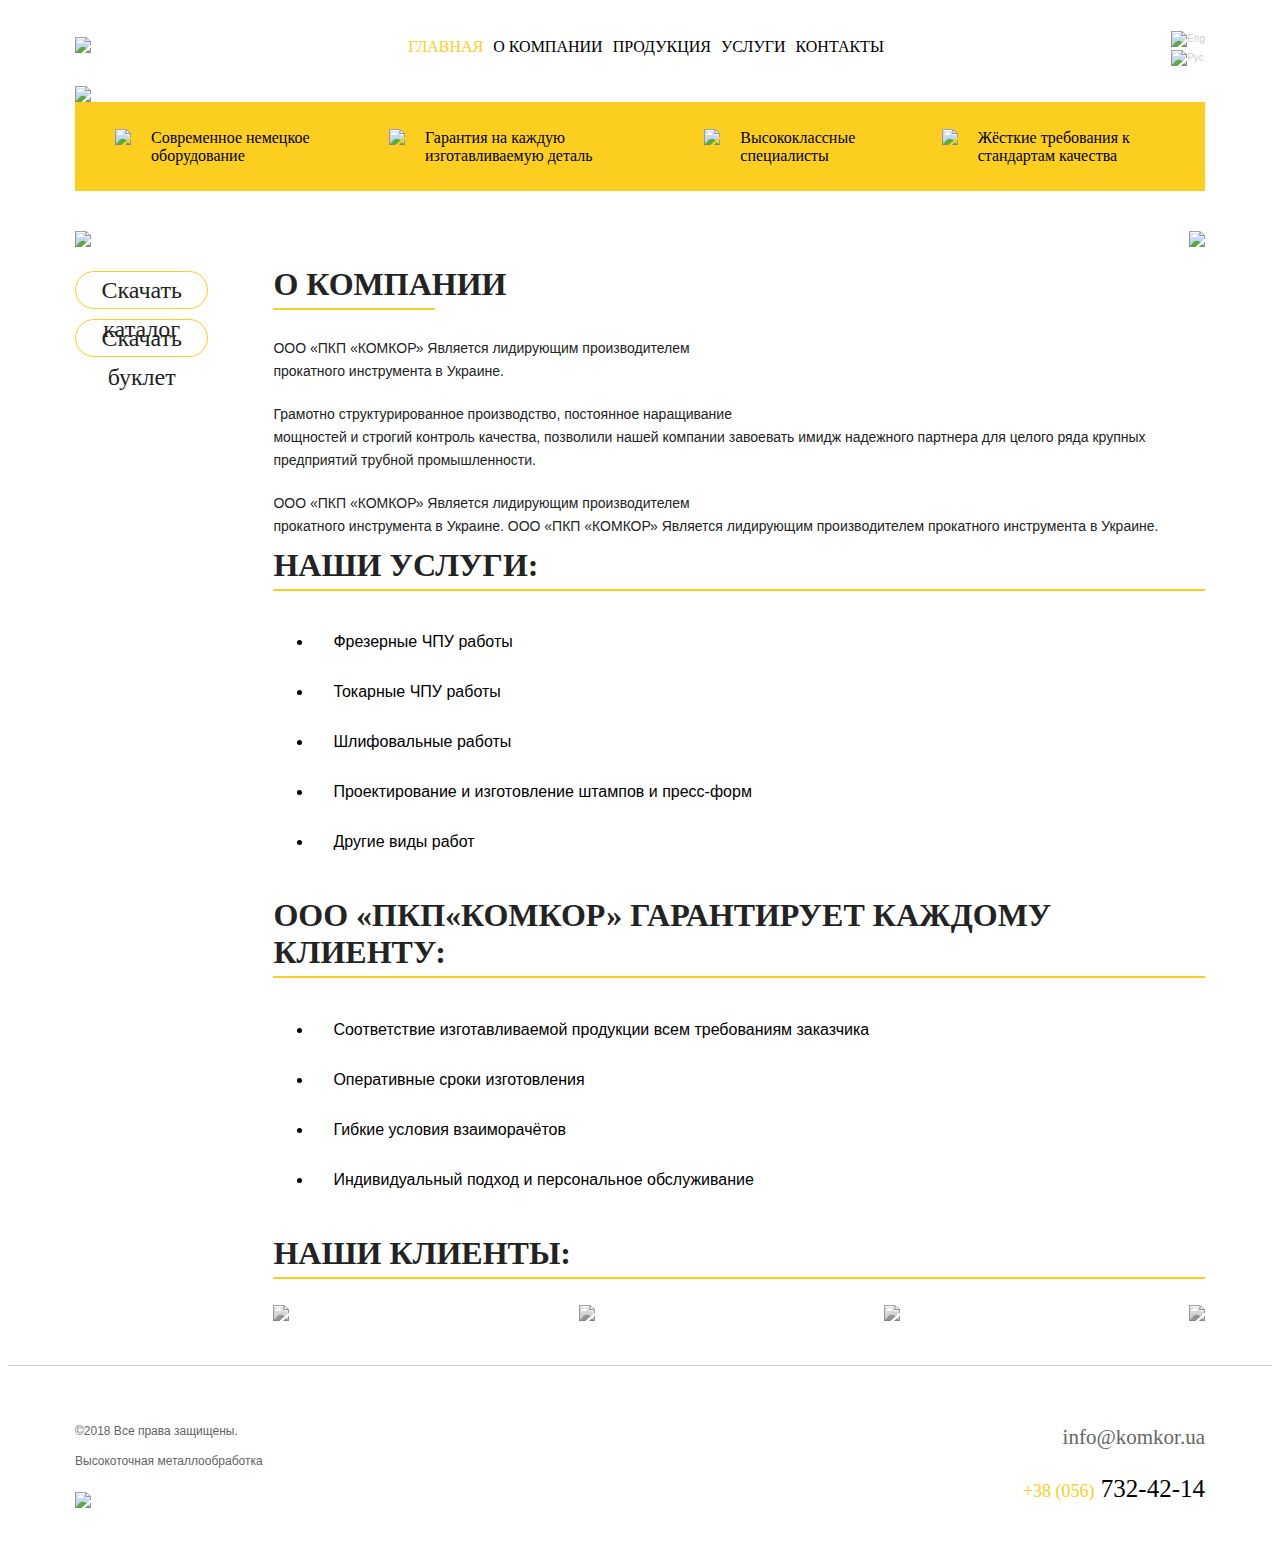
==== index.html @ b80ccbfa "about us" ====
<!DOCTYPE html>
<html>
<head>
	<title>Komkor</title>
	<link rel="stylesheet" type="text/css" href="reset.css">
	<link rel="stylesheet" type="text/css" href="style.css">
	<link rel="stylesheet" type="text/css" href="owl.carousel.min.css">
	<link rel="stylesheet" type="text/css" href="owl.theme.default.min.css">
	<script type="text/javascript" src="js/jquery-3.3.1.min.js"></script>
	<script type="text/javascript" src="js/owl.carousel.min.js"></script>
</head>
<body>
	<header>
		<div class="header-logo"><a href="#"><img src="image/image 3.jpg"></a></div>
		<div class="header-menu">
			<ul>
				<li class="active"><a href="#">Главная</a></li>
				<li><a href="company.html">О компании</a></li>
				<li><a href="#">Продукция</a></li>
				<li><a href="#">Услуги</a></li>
				<li><a href="#">Контакты</a></li>
			</ul>
		</div>
		<div class="header-language">
			<div class="language"><a href="#"><img src="image/flag-eng.png">Eng</a></div>
			<div class="language"><a href="#"><img src="image/flag-round-250.png">Рус</a></div>
		</div>
	</header>
	<main>
		<div class="wrap-banner">
			<div class="banner-picture"><img src="image/photo_2018-12-05_20-27-13.jpg"></div>
			<div class="banner-content">
				<div class="banner-items">
					<div class="items-icon"><img src="image/icons8-шестерни-100.png"></div>
					<div class="items-text">Современное немецкое оборудование</div>
				</div>
				<div class="banner-items">
					<div class="items-icon"><img src="image/icons8-безопасность-проверена-100.png"></div>
					<div class="items-text">Гарантия на каждую изготавливаемую деталь</div>
				</div>
				<div class="banner-items">
					<div class="items-icon"><img src="image/icons8-рабочий-100.png"></div>
					<div class="items-text">Высококлассные специалисты</div>
				</div>
				<div class="banner-items">
					<div class="items-icon"><img src="image/icons8-гарантия-100.png"></div>
					<div class="items-text">Жёсткие требования к стандартам качества</div>
				</div>
			</div>
		</div>
		<div class="content">
			<div class="left-block">
				<div class="left-image"><img src="image/Group 6.png"></div>
				<div class="left-wrapbutton">
					<div class="left-button"><a href="#">Скачать каталог</a></div>
					<div class="left-button"><a href="#">Скачать буклет</a></div>
				</div>
			</div>
			<div class="right-block">
				<div class="right-content">
					<div class="right-content-text">
						<h2>О КОМПАНИИ</h2>
						<p>ООО «ПКП «КОМКОР» Является лидирующим производителем <br>прокатного инструмента в Украине.</p>
						<p>Грамотно структурированное производство, постоянное наращивание<br> мощностей и строгий контроль качества, позволили нашей компании завоевать имидж надежного партнера для целого ряда крупных предприятий трубной промышленности.</p>
						<p>ООО «ПКП «КОМКОР» Является лидирующим производителем<br> прокатного инструмента в Украине. ООО «ПКП «КОМКОР» Является лидирующим производителем прокатного инструмента в Украине.</p>
					</div>
					<div class="right-content-img"><img src="image/титул1-1 2.png"></div>
				</div>
				<div class="right-text right-text-about">
					<h2 class="line">НАШИ УСЛУГИ:</h2>
					<ul>
						<li>Фрезерные ЧПУ работы</li>
						<li>Токарные ЧПУ работы</li>
						<li>Шлифовальные работы</li>
						<li>Проектирование и изготовление штампов и пресс-форм</li>
						<li>Другие виды работ</li>
					</ul>
				</div>
				<div class="right-text">
					<h2 class="line">ООО «ПКП«КОМКОР» гарантирует каждому клиенту:</h2>
					<ul>
						<li>Соответствие изготавливаемой продукции всем требованиям заказчика</li>
						<li>Оперативные сроки изготовления</li>
						<li>Гибкие условия взаиморачётов</li>
						<li>Индивидуальный подход и персональное обслуживание</li>
					</ul>
				</div>
				<div class="right-text ">
					<h2 class="line">НАШИ КЛИЕНТЫ:</h2>
					<div class="right-wrap-icon">
						<div class="right-icon"><img src="image/Centravis_company_profile.png"></div>
						<div class="right-icon"><img src="image/Corum_Group_Logo.png"></div>
						<div class="right-icon"><img src="image/Arcelor_Mittal.png"></div>
						<div class="right-icon"><img src="image/011-1024x428.png"></div>
					</div>
			</div>
		</div>
	</main>
	<hr>
	<footer>
		<div class="wrap-footer">
			<div class="footer-logo-text">
				<p>©2018 Все права защищены.</p>
				<p>Высокоточная металлообработка</p>
				<div class="footer-logo"><a href="#"><img src="image/image 3.jpg"></a></div>
			</div>
			<div class="footer-kontakt">
				<p class="email">info@komkor.ua</p>
				<p class="number-phone"><span>+38 (056)</span> 732-42-14</p>
			</div>
	</footer>
</body>
</html>
---- style.css ----
@font-face{
	font-family:"TextCondPro-Regular";
	src:url("fonts/PFDinTextCondPro-Regular.otf");
}
header{
	max-width: 1130px;
	width: 100%;
	height: 78px;
	display: flex;
	flex-direction: row;
	justify-content: space-between;
	align-items: center;
	margin: auto;
}
.header-menu ul{
	display: flex;
	flex-direction: row;
	justify-content: space-between;
}
.header-menu li{
	list-style-type: none;
	
}
.header-menu a{
	text-decoration: none;
	color: #000000;
	font-size: 16px;
	text-transform: uppercase;
	padding-right: 10px;
	font-family:"TextCondPro-Regular";
}
.header-menu li.active a {
	color: #FBCE1F;
}
.header-menu a:hover{
	color: #FBCE1F;
}

.header-language{
	display: flex;
	flex-direction: column;
	justify-content: center;
}
.header-language a{
	text-decoration: none;
	color: #CECECE;
	font-size: 10px;
	font-family: Arial;
}
.header-language a:hover{
	color: #000;
}
.header-language img{
	vertical-align: middle;
}
main{
	max-width: 1130px;
	margin: auto;
}
.wrap-banner{
	width: 100%;
	display: flex;
	flex-direction: column;
	justify-content: center;
}
.banner-picture{
	margin-bottom: -4px;
}
.banner-picture img{
	width: 100%;
}
.banner-content{
	background: #FBCE1F;
	height: 89px;
	width: 100%;
}
.banner-content{
	display: flex;
	flex-direction: row;
	justify-content: center;
	align-items: center;
}
.banner-items{
	padding: 20px;
	display: flex;
	flex-direction: row;
	justify-content: space-between;
}
.items-icon{
	padding: 0 20px;
}
.content{
	width: 100%;
	margin: 40px 0;
	display: flex;
	flex-direction: row;
	justify-content: space-between;
}
.left-block{
	margin-right: 65px; 
}
.left-image{
	margin-bottom: 20px;
}
.left-button{
	margin: 10px 0;
	height: 36px;
	line-height: 36px;
	border:1px solid #FBCE1F;
	border-radius: 25px;
	text-align: center;
}
.left-button:hover{
	background: #FBCE1F;
}
.left-button a{
	color: #232323;
	font-size:24px;
	font-family:"TextCondPro-Regular";
	text-decoration: none;
}
.right-content{
	display: flex;
	flex-direction: row;
	justify-content: space-between;
}
h2{
	color: #232323;
	font-size: 32px;
	font-family: "TextCondPro-Regular";
	text-transform: uppercase;
	margin-top: 35px;
}

.right-content-text h2:after{
	content: "";
	display: block;
	height: 2px;
	background: #FBCE1F;
	width: 162px;
	margin-top: 5px;
	margin-bottom: 20px;
}
.line{
	margin-top: 30px;
}
.right-text-about{
	margin-top: -35px;
}
.line:after{
	content: "";
	display: block;
	height: 2px;
	background: #FBCE1F;
	width: 100%;
	margin-top: 5px;
	margin-bottom: 20px;
}
.right-content-text p{
	font-size: 14px;
	color: #232323;
	font-family: Arial;
	line-height: 23px;
	margin-top: 20px;
}
.right-text li{
	color:  #000000;
	font-family: Arial;
	font-size: 16px;
	line-height: 50px;
}
.right-text li:before{
	content: url(image/Group2.7.png);
	padding: 0 10px;
}
.right-wrap-icon{
	display: flex;
	flex-direction: row;
	justify-content: space-between;
}
.right-icon{
	filter: grayscale(100%);
}
.right-icon:hover{
	filter: grayscale(0);
}
footer{
	max-width: 1130px;
	margin: auto;
	padding: 30px 0;
}
hr{
	border: none;
	border-top: 1px solid#ccc;
	width: 100%;
}
.wrap-footer{
	display: flex;
	flex-direction: row;
	justify-content: space-between;
	align-items: center;
}
.footer-logo{
	padding: 10px 0;
}
.footer-logo-text p{
	color: #636363;
	font-size: 12px;
	line-height: 18px;
	font-family: Arial;
}
.footer-kontakt .email{
	color: #666666;
	font-size: 21px;
	font-family:"TextCondPro-Regular";
	text-align: right;
}
.number-phone{
	color:  #000000;
	font-size: 25px;
	font-family:"TextCondPro-Regular";
}
.number-phone span{
	color:  #FBCE1F;
	font-size: 18px;
}
.company-wrap-logo{
	width: 100%;
	margin-bottom: 50px;
}
.company-breadcrumbs{
	display: flex;
	flex-direction: row;
	background: #FBCE1F;
}
.company-breadcrumbs li{
	display: inline-block;
	padding-left: 10px;
}
.company-breadcrumbs img{
	padding-left: 10px;
	padding-bottom: 2px;
}
.company-logo img{
	width: 100%;
}
.company-contekst{
	display: flex;
	flex-direction: row;
	justify-content: flex-start;
	padding-bottom: 60px;
}
.company-contekst-aboutus{
	padding-left: 20px;
}
.company-contekst-aboutus h2{
	font-size: 24px;
	color: #222222;
	font-family:"TextCondPro-Regular";
	margin-top: 20px;
}
.company-contekst-aboutus h2:after{
	content: "";
	display: block;
	height: 2px;
	background: #FBCE1F;
	width: 121px;
	margin-top: 5px;
	margin-bottom: 20px;
}
.company-contekst-aboutus p{
	padding: 20px 0;
	font-size: 12px;
	color: #232323;
	font-family: Arial;
}
.company-contekst-aboutus ul{
	padding-left: 20px;
}
.company-contekst-aboutus li{
	font-size: 12px;
	color: #232323;
	font-family: Arial;
	list-style-type: disc;
}
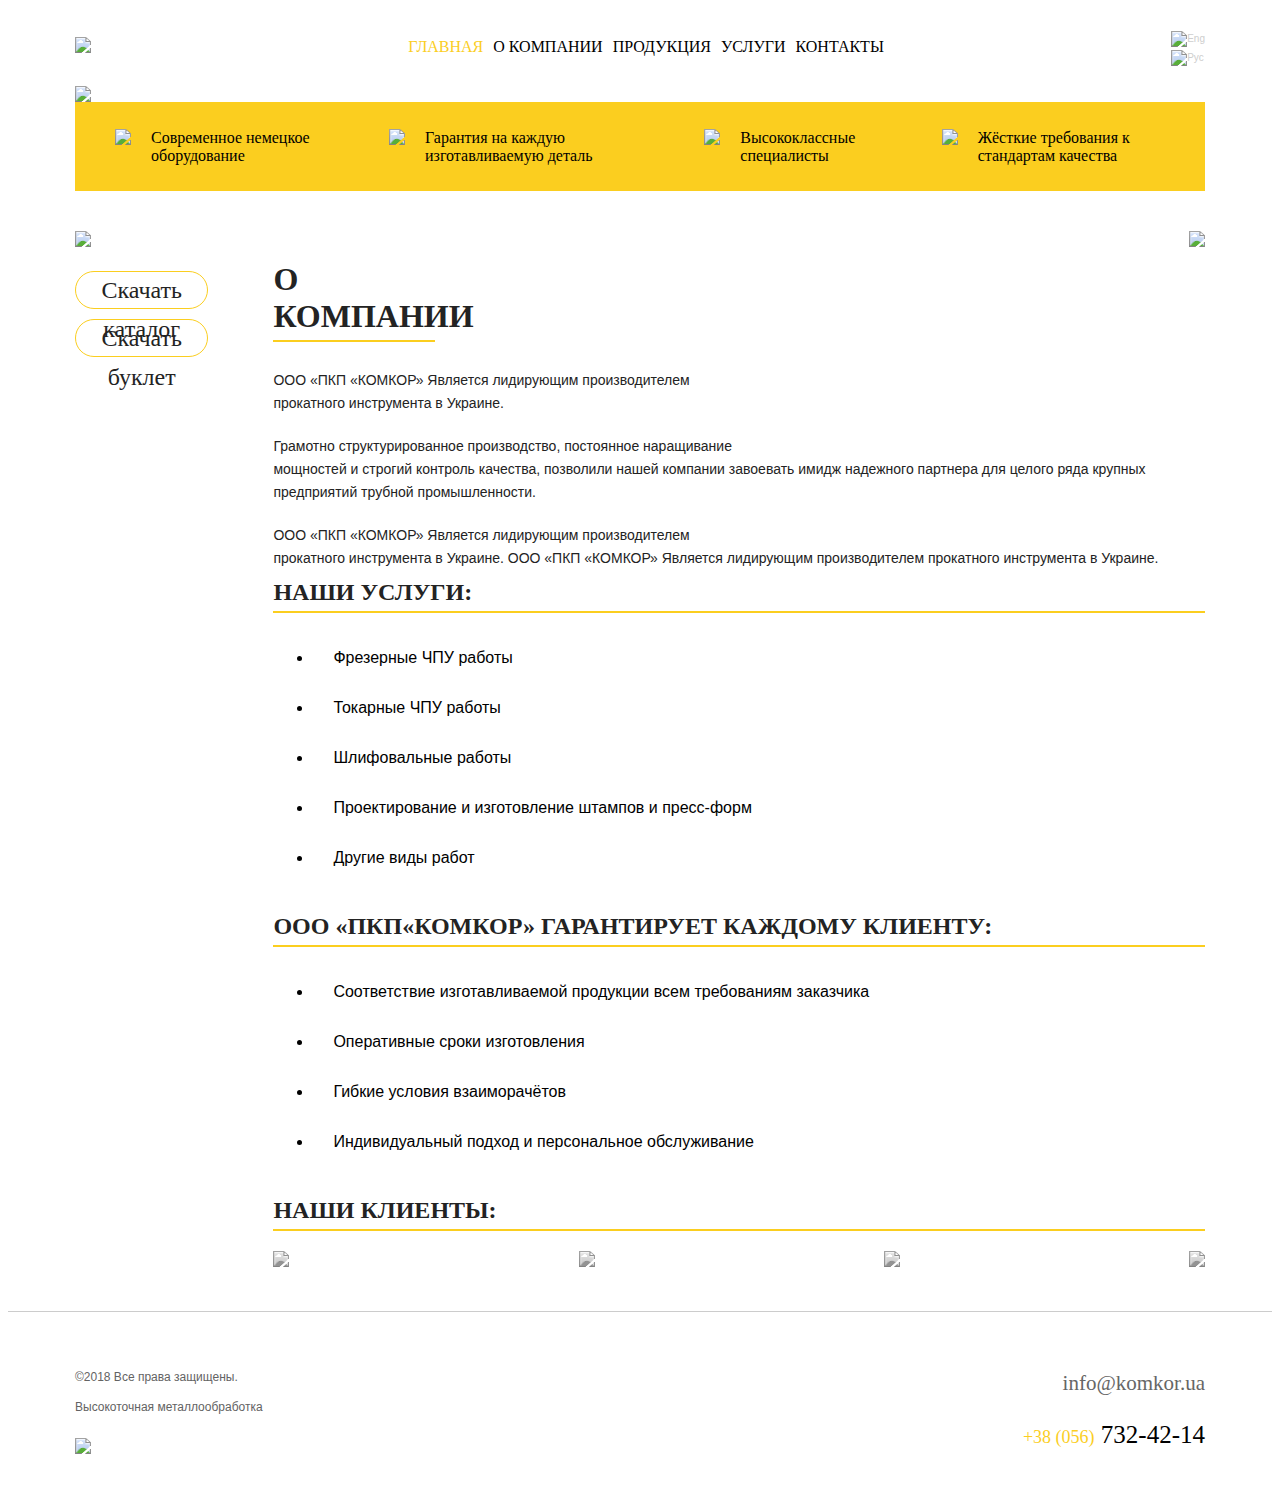
==== commit d95d7591: "page" ====
--- a/index.html
+++ b/index.html
@@ -16,8 +16,8 @@
 			<ul>
 				<li class="active"><a href="#">Главная</a></li>
 				<li><a href="company.html">О компании</a></li>
-				<li><a href="#">Продукция</a></li>
-				<li><a href="#">Услуги</a></li>
+				<li><a href="product.html">Продукция</a></li>
+				<li><a href="service.html">Услуги</a></li>
 				<li><a href="#">Контакты</a></li>
 			</ul>
 		</div>
@@ -58,7 +58,7 @@
 			</div>
 			<div class="right-block">
 				<div class="right-content">
-					<div class="right-content-text">
+					<div class="right-content-text right-text">
 						<h2>О КОМПАНИИ</h2>
 						<p>ООО «ПКП «КОМКОР» Является лидирующим производителем <br>прокатного инструмента в Украине.</p>
 						<p>Грамотно структурированное производство, постоянное наращивание<br> мощностей и строгий контроль качества, позволили нашей компании завоевать имидж надежного партнера для целого ряда крупных предприятий трубной промышленности.</p>
@@ -67,7 +67,7 @@
 					<div class="right-content-img"><img src="image/титул1-1 2.png"></div>
 				</div>
 				<div class="right-text right-text-about">
-					<h2 class="line">НАШИ УСЛУГИ:</h2>
+					<h2 >НАШИ УСЛУГИ:</h2>
 					<ul>
 						<li>Фрезерные ЧПУ работы</li>
 						<li>Токарные ЧПУ работы</li>
--- a/style.css
+++ b/style.css
@@ -124,37 +124,31 @@
 	flex-direction: row;
 	justify-content: space-between;
 }
+.right-content-text h2{
+	margin-top: 35px;
+}
 h2{
 	color: #232323;
-	font-size: 32px;
-	font-family: "TextCondPro-Regular";
+	font-family:"TextCondPro-Regular";
 	text-transform: uppercase;
-	margin-top: 35px;
-}
-
-.right-content-text h2:after{
+}
+h2:after{
 	content: "";
 	display: block;
 	height: 2px;
 	background: #FBCE1F;
-	width: 162px;
 	margin-top: 5px;
 	margin-bottom: 20px;
 }
-.line{
+.right-content-text h2{
+	width: 162px;
+	font-size: 32px;
+}
+.right-text h2{
 	margin-top: 30px;
 }
 .right-text-about{
 	margin-top: -35px;
-}
-.line:after{
-	content: "";
-	display: block;
-	height: 2px;
-	background: #FBCE1F;
-	width: 100%;
-	margin-top: 5px;
-	margin-bottom: 20px;
 }
 .right-content-text p{
 	font-size: 14px;
@@ -232,6 +226,7 @@
 	display: flex;
 	flex-direction: row;
 	background: #FBCE1F;
+	padding: 5px;
 }
 .company-breadcrumbs li{
 	display: inline-block;
@@ -255,18 +250,11 @@
 }
 .company-contekst-aboutus h2{
 	font-size: 24px;
-	color: #222222;
-	font-family:"TextCondPro-Regular";
 	margin-top: 20px;
+	font-weight: normal;
 }
 .company-contekst-aboutus h2:after{
-	content: "";
-	display: block;
-	height: 2px;
-	background: #FBCE1F;
-	width: 121px;
-	margin-top: 5px;
-	margin-bottom: 20px;
+	width: 120px;
 }
 .company-contekst-aboutus p{
 	padding: 20px 0;
@@ -282,4 +270,61 @@
 	color: #232323;
 	font-family: Arial;
 	list-style-type: disc;
-}+}
+.product-wrap{
+	width: 100%;
+	display: flex;
+	flex-direction: row;
+	justify-content: space-between;
+	align-items: center;
+
+	padding-bottom: 60px;
+}
+.product-contekst{
+	width:74%;
+	padding-left: 30px;
+}
+.product-menu ul{
+	padding-left: 20px;
+}
+.product-menu a{
+	text-decoration: none;
+	color: #404040;
+	font-size: 14px;
+	font-family:"TextCondPro-Regular";
+	line-height: 30px;
+}
+.product-contekst p{
+	padding-top: 15px;
+	font-size: 12px;
+	font-family: Arial;
+	color: #232323;
+}
+.product-contekst h2{
+	font-size: 24px;
+	font-weight: normal;
+}
+.product-contekst h2:after{
+	width: 115px;
+}
+.service-contekst{
+	display: flex;
+	flex-direction: row;
+	justify-content: flex-start;
+	padding-bottom: 60px;
+}
+.service-contekst-text p{
+	padding-left: 20px;
+	font-size: 12px;
+	padding-top: 15px;
+	font-family: Arial;
+	color: #232323;
+}
+.service-contekst-text h2{
+	font-size: 24px;
+	padding-left: 20px;
+	font-weight: normal;
+}
+.service-contekst h2:after{
+	width: 70px;
+}
